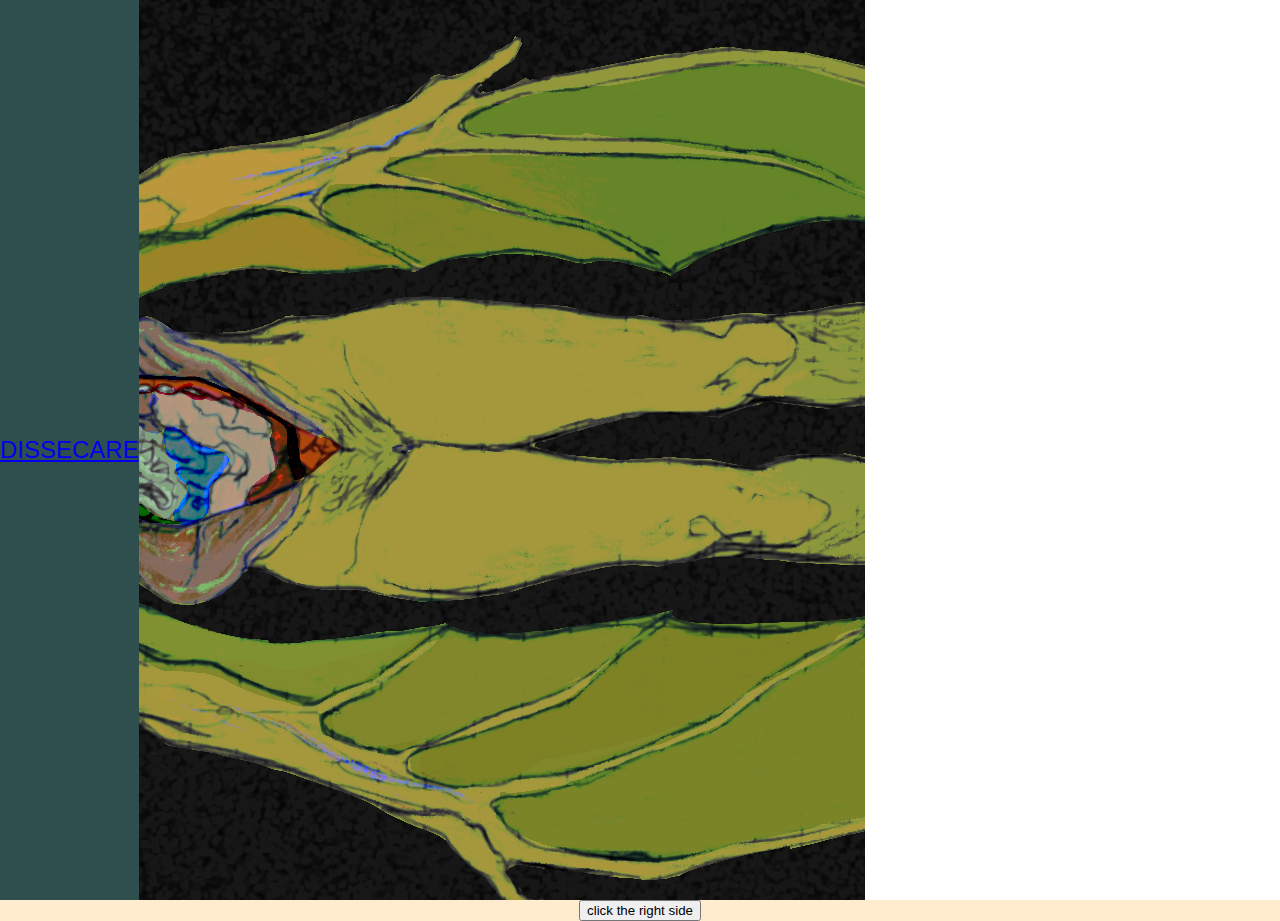
==== index2.html @ 87a3b326 "try3" ====
<!DOCTYPE html>
<html lang="en">
<head>
    <meta charset="UTF-8">
    <meta name="viewport" content="width=device-width, initial-scale=1.0">
    <title>HolyGrail</title>
<link rel="stylesheet" href="style2.css">
  </head>
<body>
    <div class="container">
      <div class="grid-item header">
        <!-- <div class="box">header</div> -->
  </div>

      <div class="grid-item left">
       <p><a target="_blank" href="DISSECARE"> DISSECARE</a></p>
      </div>
      <div class="grid-item main">
        <img src="vamp.png" usemap="#image_map">
        <map name="image_map">
          <area alt="Heart?" title="Heart?" href="https://en.wikipedia.org/wiki/Heart" coords="914,762,961,809" shape="rect">
          <area alt="squiggle" title="squiggle" href="https://sites.evergreen.edu/politicalshakespeares/wp-content/uploads/sites/226/2015/12/Stryker-My-Words-to-VF.pdf" coords="983,767,1031,845" shape="rect">
          <area alt="lump" title="lump" href="https://www.youtube.com/watch?v=j0fucPpR1K0&list=PLFHfsimBl6edxOhk6E3--u6s-ku00u3Z_&index=10" coords="1141,756,1163,818" shape="rect">
          <area alt="red part" title="red part" href="https://www.youtube.com/watch?v=ohco3PB6eBw&list=PLFHfsimBl6edxOhk6E3--u6s-ku00u3Z_&index=18" coords="1089,731,1138,845" shape="rect">
        </div>

      </div>
      <div class="grid-item right"><button>click the right side</button></div>
      <!-- <div class="grid-item footer">
      <input type="checkbox" checked>Footer -->
    </form></div>
    </div>
  </body>
</html>
---- style2.css ----
*{
    margin: 0px;
  }
  .container {
      display: grid;
      width: 100vw;
      height: 100vh;
      grid-template-columns: repeat(12, 1fr);
      grid-template-rows: repeat(13, 1fr);
      /*grid-template-areas:
      "header header  header"
      "right  main left"
      "right  main left"
      "footer footer  footer";*/
    }
  .grid-item{
    display: flex;
    align-items: center;
    justify-content: center;
    font-size: x-large;
    color: teal;
    font-family: sans-serif;
  }
    
  .box{
    display:flex;
    align-items: center;
    justify-content: center;
    width: 400px;
    height: 100px;
    background-color: lavender;
  }
        /* .left{}
        background-color: black;  
        grid-column: 1;    
        grid-row:1/14;                      
      } */
  

    /* .footer {
      background: powderblue;
      grid-row: 6;
      grid-column: span 6;    
    } */
  /* .vamppic{
    grid-column: 2/5;
    grid-row: 1/5;
    text-align: center;
  } */
    .left {            
      background-color: darkslategrey; 
      grid-column: 1;
      grid-row:  1/14;
    }
    
    .right {
  background-color: blanchedalmond;
  grid-column: 9/13;    
  grid-row:1/14; 
    }
  
    .main {
    background-color: black;
    grid-column: 2/9;
    grid-row: 1/14;
    text-align: center;
    overflow: hidden;
    }
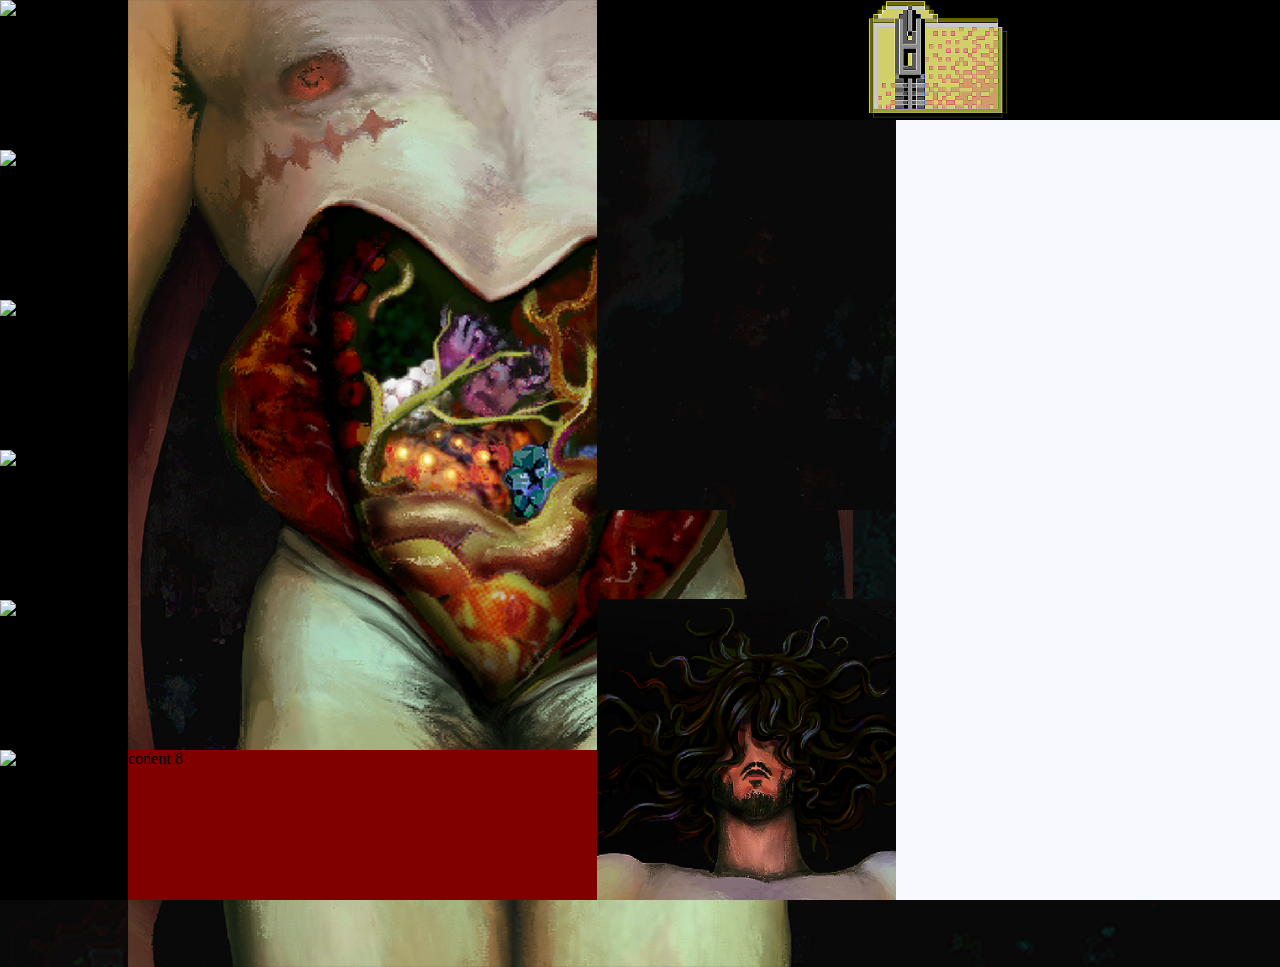
==== commit 1abb0c0a: "lotsofprogress" ====
--- a/index2.html
+++ b/index2.html
@@ -1,34 +1,65 @@
 <!DOCTYPE html>
 <html lang="en">
 <head>
-    <meta charset="UTF-8">
-    <meta name="viewport" content="width=device-width, initial-scale=1.0">
-    <title>HolyGrail</title>
-<link rel="stylesheet" href="style2.css">
-  </head>
+  <meta charset="UTF-8">
+  <meta name="viewport" content="width=device-width, initial-scale=1.0">
+  <link rel="stylesheet" href="style3.css">
+  <script src="script2.js"></script>
+</head>
 <body>
-    <div class="container">
-      <div class="grid-item header">
-        <!-- <div class="box">header</div> -->
-  </div>
+    <div class="parent"> 
+        <div class="div1"> 
+            <img src="images/cradle.png">
+        </div> 
+        <div class="div2"> 
+        <img src="images/lights.png">    
+        </div> 
+        <div class="div3"> 
+        <img src="images/guts.png">
+        </div> 
+        <div class="div4">
+        <img src="images/teeth.png">
+        </div> 
+        <div class="div5">
+        <img src="images/stone.png">
+        </div> 
+        <div class="div6"> 
+        <img src="images/pearls.png">
+        </div> 
+        <div class="div7">   
+                <img src="images/chestfinal.png" usemap="#image-map">
+    <map name="image-map">
+        <area target="" alt="cradle" title="lights" href="#" coords="326,296,310,314,313,326,313,364,315,376,342,356,339,366,374,352,402,351,379,357,360,366,321,387,345,412,357,417,381,413,397,404,416,399,421,388,419,351,408,344,394,344,389,336,361,315" shape="poly" data-image="images/cradle.png" data-text="Examination of the thoracic cavity revealed an organ with the evident function of cradling within itself some deeper, hidden thing. In appearance it consists of a soft, wide stretch of muscular tissue curled deliberately around its main structure, which is itself lined with some kind of papillae. These odd filaments, reminiscent of sea anemones, are of a purple-blue or indigo color. Study of this organ proved difficult, as any attempt to uncouple it from that which it protects caused the flesh to involuntarily seize. The filaments, previously soft when at rest, now tensed in a frantic measure to shield its inner contents. Despite the early stages of decay clearly apparent, this organ is still active. Still warm." >
+        <area target="" alt="lights" title="lights" href="#" coords="383,449,358,431,338,426,321,425,307,416,262,428,251,468,253,481,277,475,293,488,320,487,372,513,381,501,372,477,384,461" shape="poly" data-image="images/lights.png" data-text="Found in the far back of the creature’s central abdomen is an ovular organ comprised of many small pockets compacted tightly together, with a loose similarity in shape to the alveoli of the human lung. However, it was discovered that this organ contains small orange bioluminescent lights. Though dim, they flash in a steady pattern visible to observers through the translucent outer layer of the structure. Geometric and calculated, these tiny lights dance together within the pocketed organ in the depths of the creature. This process occurs only in total darkness. When exposed to light, these pulsing flashes cease to play."> 
+        <area target="" alt="stone" title="stone" href="#" coords="418,442,418,455,437,473,421,490,406,514,384,519,380,511,382,481,376,475,385,464,385,450,402,443" shape="poly" data-image="images/stone.png" data-text="The initial external examination of the creature showed no outward signs of entry wounds, cuts, or scarring. In spite of this, two foreign bodies were recovered from the thoracic cavity during the internal section of the necropsy. These two artifacts seemingly serve no purpose and have no effect on the surrounding muscles and organs. The first that was found is an irregularly shaped pearlescent orb made up of many smaller circular parts having been fused together. The second has an intricate crystalline pattern, of a similar shape to the first, and is bluish in color. Both are understood to consist of biological material. Even stranger, both were discovered wrapped in flesh similar to the creature’s own abdominal tendril structure. In that organ, any touch from the examiner caused sections of it to detach from itself. The wrappings of the foreign bodies appear to be the fallen off pieces of this organ that have been thinly stretched out to create a covering. It is assumed that these wrappings originate from another creature of this same species. With no clear way of having entered the cadaver’s chest and no clear function within the body, further study is needed in order to draw any conclusions.">
+        <area target="" alt="pearls" title="pearls" href="#" coords="252,384,256,415,278,396,307,382,306,358,294,361,282,365,275,375" shape="poly" data-image="images/pearls.png" data-text="The initial external examination of the creature showed no outward signs of entry wounds, cuts, or scarring. In spite of this, two foreign bodies were recovered from the thoracic cavity during the internal section of the necropsy. These two artifacts seemingly serve no purpose and have no effect on the surrounding muscles and organs. The first that was found is an irregularly shaped pearlescent orb made up of many smaller circular parts having been fused together. The second has an intricate crystalline pattern, of a similar shape to the first, and is bluish in color. Both are understood to consist of biological material. Even stranger, both were discovered wrapped in flesh similar to the creature’s own abdominal tendril structure. In that organ, any touch from the examiner caused sections of it to detach from itself. The wrappings of the foreign bodies appear to be the fallen off pieces of this organ that have been thinly stretched out to create a covering. It is assumed that these wrappings originate from another creature of this same species. With no clear way of having entered the cadaver’s chest and no clear function within the body, further study is needed in order to draw any conclusions.">
+        <area target="" alt="guts" title="guts" href="#" coords="231,502,259,571,367,695,435,625,454,575,491,491,513,467,470,459,435,459,434,445,450,430,465,416,475,374,468,345,457,336,446,338,453,356,457,386,438,384,434,344,430,322,434,313,455,312,471,284,473,256,487,253,482,246,464,253,458,288,448,300,434,302,421,313,411,318,407,292,397,295,393,306,394,321,420,346,422,388,432,401,446,405,432,419,424,434,421,453,440,472,423,491,410,515,389,524,363,511,314,487" shape="poly" data-image="images/guts.png" data-text="Tangled in the lower abdominal cavity is a long, amorphous organ of fatty tendrils and marbled yellowish hue. Its many armlike structures reach out far beyond the understood central body of the organ and into other areas of the abdomen. These tendrils vary in their length and thickness, some like wide branches and others with a fine threadlike quality. It folds and twists around on both itself and nearby structures in such a way that makes it impossible to remove from the cadaver. Unfortunately, closer study of the organ is impossible. It is remarkably fragile, as any touch causes pieces of this intricate system to detach from its main branch. So far, there is no explanation for this phenomenon to occur.">
+     </map>
 
-      <div class="grid-item left">
-       <p><a target="_blank" href="DISSECARE"> DISSECARE</a></p>
-      </div>
-      <div class="grid-item main">
-        <img src="vamp.png" usemap="#image_map">
-        <map name="image_map">
-          <area alt="Heart?" title="Heart?" href="https://en.wikipedia.org/wiki/Heart" coords="914,762,961,809" shape="rect">
-          <area alt="squiggle" title="squiggle" href="https://sites.evergreen.edu/politicalshakespeares/wp-content/uploads/sites/226/2015/12/Stryker-My-Words-to-VF.pdf" coords="983,767,1031,845" shape="rect">
-          <area alt="lump" title="lump" href="https://www.youtube.com/watch?v=j0fucPpR1K0&list=PLFHfsimBl6edxOhk6E3--u6s-ku00u3Z_&index=10" coords="1141,756,1163,818" shape="rect">
-          <area alt="red part" title="red part" href="https://www.youtube.com/watch?v=ohco3PB6eBw&list=PLFHfsimBl6edxOhk6E3--u6s-ku00u3Z_&index=18" coords="1089,731,1138,845" shape="rect">
+        </div> 
+        <div class="div8"> conent 8  </div> 
+        <div class="div9">
+            <img id="displayedImage" src="images/smallbg.png" alt="Displayed Image" usemap="#image-map">
+
+        </div>
+        
+        <div class="div10"> 
+        <!-- <img src="images/headshot.jpg"> -->
+        <img src="images/headshot.jpg" usemap="#image-map2">
+    <map name="image-map2">
+    <area target="" alt="teeth" title="teeth" href="#" coords="255,271,161,215" shape="rect" data-image="images/teeth.png" data-text="Upon examination of the creature’s mouth, it was primarily noted that the enamel of the teeth is colored a deep red, much like the Soricinae and Myosoricinae subfamilies of shrew. The incisors are of humanoid appearance, but due to the dehydrated nature of dead flesh, the gum line indicates that there may be additional teeth hidden above these exposed incisors that are markedly longer in size and sharper in shape. Next to the incisors in both the top and bottom jaw reside two large fang-like cuspids, for a total amount of four. The remaining teeth, of which there are twelve in number, are wide tri-pointed molars of incredible sharpness. The next thing of particular note was the creature’s strange tongue. The length of this apparatus, unable to fit flatly in the oral cavity, folds onto itself to be stored neatly in the back of the mouth. In texture, it is found to be of semi-firm tissue with small ridges on both sides. Interestingly, the tongue appears to consist of spongy erectile tissue. It is unknown why the creature possesses such an organ, vaguely similar to the proboscis of certain insects, when considering the nature of the teeth. Further dissection needed.">
+</map>
+        </div> 
+        <div class="div11"> 
+            <a href="index.html">
+                <img src="images/foldericon.png" alt="Button Image">
+            </a>
         </div>
 
-      </div>
-      <div class="grid-item right"><button>click the right side</button></div>
-      <!-- <div class="grid-item footer">
-      <input type="checkbox" checked>Footer -->
-    </form></div>
-    </div>
-  </body>
+        <div class="div12" id="text-container">
+            <p id="main-text"></p>
+            <p id="displayedText"></p>
+        </div>       
+  </div>
+</body>
 </html>
--- a/style3.css
+++ b/style3.css
@@ -0,0 +1,170 @@
+html, body {
+    height: 100%;
+    margin: 0;
+    padding: 0;
+    background-image: url("images/smallbg.png");
+  }
+
+.parent {
+    display: grid;
+    grid-template-columns: repeat(30, 1fr);
+    grid-template-rows: repeat(30, 1fr);
+    grid-column-gap: 0px;
+    grid-row-gap: 0px;
+    height: 100%;
+  }
+  
+.div1 {
+    grid-area: 1 / 1 / 6 / 4;
+    background-color: black;
+    overflow: hidden;
+}
+.div1 img {
+    width: 100%;
+    height:auto;
+    display: block;
+    margin: auto;
+}
+
+.div2 {
+    grid-area: 6 / 1 / 11 / 4;
+    background-color: black;
+    overflow: hidden;
+}
+.div2 img {
+    width: 100%;
+    height:auto;
+    display: block;
+    margin: auto;
+}
+
+.div3 {
+    grid-area: 11 / 1 / 16 / 4;
+    background-color: black;
+    overflow: hidden;
+}
+.div3 img {
+    width: 100%;
+    height:auto;
+    display: block;
+    margin: auto;
+}
+
+.div4 {
+    grid-area: 16 / 1 / 21 / 4;
+    background-color: black;
+    overflow: hidden;
+}
+.div4 img {
+    width: 100%;
+    height:auto;
+    display: block;
+    margin: auto;
+}
+
+.div5 {
+    grid-area: 21 / 1 / 26 / 4;
+    background-color: black;
+    overflow: hidden;
+}
+.div5 img {
+    width: 100%;
+    height:auto;
+    display: block;
+    margin: auto;
+}
+
+.div6 {
+    grid-area: 26 / 1 / 31 / 4;
+    background-color: black;
+    overflow: hidden;
+}
+.div6 img {
+    width: 100%;
+    height:auto;
+    display: block;
+    margin: auto;
+}
+
+.div7 {
+    grid-area: 1 / 4 / 26 / 15;
+    background-color: black;
+}
+.div7 img {
+    width: 725px;
+    
+    display: block;
+    margin: auto;
+ 
+}
+
+.div8 {
+    grid-area: 26 / 4 / 31 / 15;
+    background-color: maroon;
+    overflow: hidden;
+}
+.div8 img {
+    max-width: 100%;
+    max-height: 100%;
+    display: block;
+    margin: auto;
+}
+
+.div9 {
+    grid-area: 5 / 15 / 18 / 22;
+    background-color: black;
+    overflow: hidden;
+    background-image: url("images/smallbg.png");
+    background-size: cover;
+}
+.div9 img {
+    max-width: 100%;
+    max-height: 100%;
+    display: block;
+    margin: auto;
+}
+
+.div10 {
+    grid-area: 18 / 15 / 31 / 22;
+    background-color: black;
+    align-self: end;
+    /* background-image: url("images/smallbg.png");
+    background-size: cover; */
+}
+.div10 img {
+    width: 100%;
+    display: block;
+    margin: auto;
+    justify-content: end;
+    align-self: end;
+    justify-self: end;
+}
+
+.div11 {
+    grid-area: 1 / 15 / 5 / 31;
+    background-color: black; 
+    overflow: hidden;
+}
+.div11 img {
+    max-width: 100%;
+    max-height: 100%;
+    display: block;
+    margin: auto;
+}
+
+.div12 {
+    grid-area: 5 / 22 / 31 / 31;
+    background-color: ghostwhite; 
+    overflow: hidden;
+    font-size: 15pt;
+    padding: 20px;
+    text-align: justify;
+
+}
+.div12 img {
+    max-width: 100%;
+    max-height: 100%;
+    display: block;
+    margin: auto;
+}
+
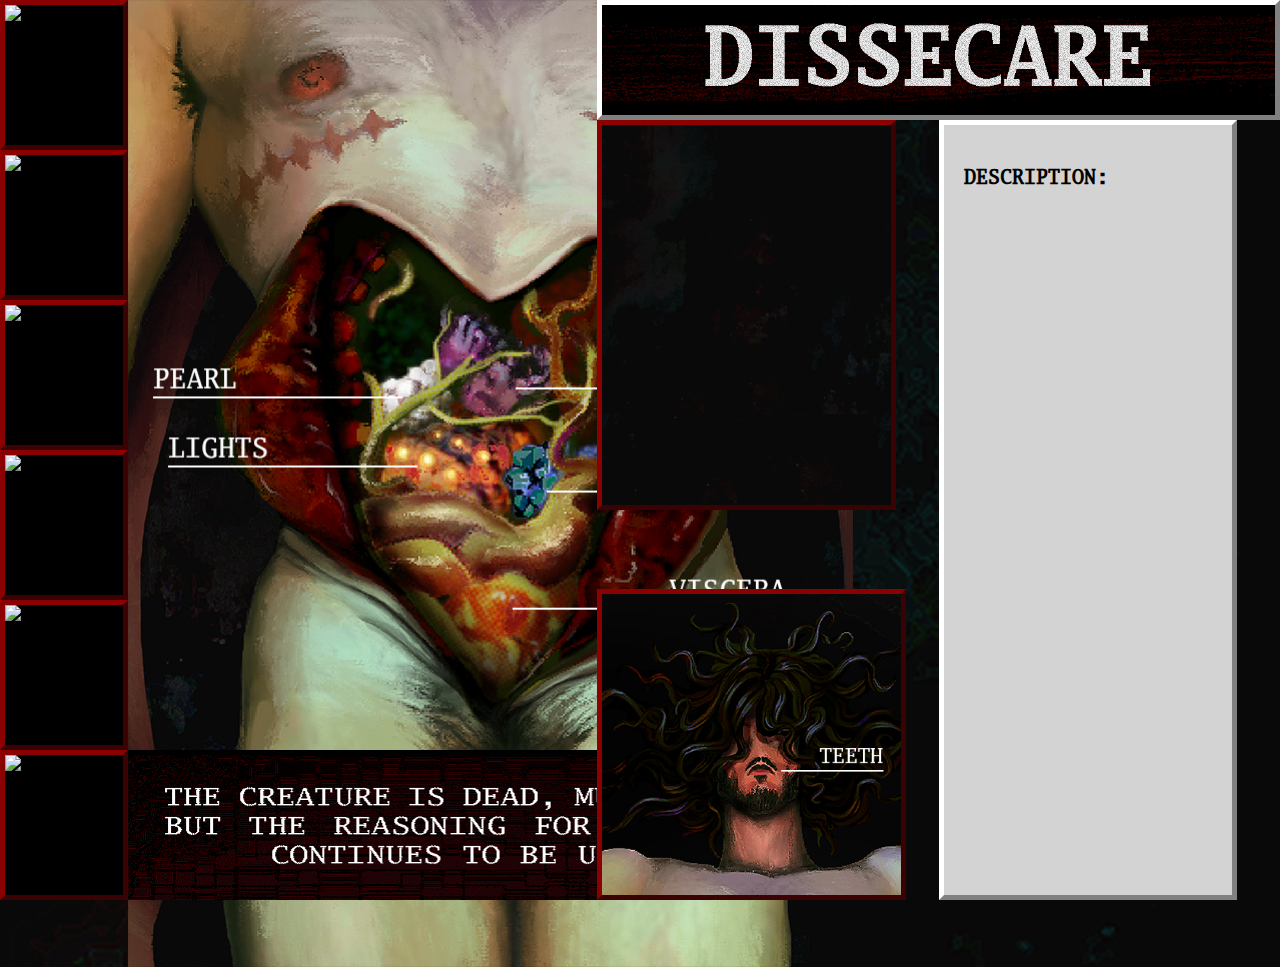
==== commit 37b782e5: "almostdone" ====
--- a/index2.html
+++ b/index2.html
@@ -5,6 +5,10 @@
   <meta name="viewport" content="width=device-width, initial-scale=1.0">
   <link rel="stylesheet" href="style3.css">
   <script src="script2.js"></script>
+  <link rel="stylesheet" media="screen" href="https://fontlibrary.org//face/go-mono" type="text/css"/>
+  <link rel="icon" 
+    type="image/png"
+    href="images/Favicon.png"> 
 </head>
 <body>
     <div class="parent"> 
@@ -27,17 +31,17 @@
         <img src="images/pearls.png">
         </div> 
         <div class="div7">   
-                <img src="images/chestfinal.png" usemap="#image-map">
+                <img src="images/chestfinallabeled.png" usemap="#image-map">
     <map name="image-map">
-        <area target="" alt="cradle" title="lights" href="#" coords="326,296,310,314,313,326,313,364,315,376,342,356,339,366,374,352,402,351,379,357,360,366,321,387,345,412,357,417,381,413,397,404,416,399,421,388,419,351,408,344,394,344,389,336,361,315" shape="poly" data-image="images/cradle.png" data-text="Examination of the thoracic cavity revealed an organ with the evident function of cradling within itself some deeper, hidden thing. In appearance it consists of a soft, wide stretch of muscular tissue curled deliberately around its main structure, which is itself lined with some kind of papillae. These odd filaments, reminiscent of sea anemones, are of a purple-blue or indigo color. Study of this organ proved difficult, as any attempt to uncouple it from that which it protects caused the flesh to involuntarily seize. The filaments, previously soft when at rest, now tensed in a frantic measure to shield its inner contents. Despite the early stages of decay clearly apparent, this organ is still active. Still warm." >
+        <area target="" alt="cradle" title="cradle" href="#" coords="326,296,310,314,313,326,313,364,315,376,342,356,339,366,374,352,402,351,379,357,360,366,321,387,345,412,357,417,381,413,397,404,416,399,421,388,419,351,408,344,394,344,389,336,361,315" shape="poly" data-image="images/cradle.png" data-text="Examination of the thoracic cavity revealed an organ with the evident function of cradling within itself some deeper, hidden thing. In appearance it consists of a soft, wide stretch of muscular tissue curled deliberately around its main structure, which is itself lined with some kind of papillae. These odd filaments, reminiscent of sea anemones, are of a purple-blue color. Study of this organ proved difficult, as any attempt to uncouple it from that which it protects caused the flesh to involuntarily seize. The filaments, previously soft when at rest, now tensed in a frantic measure to shield its inner contents. Despite the early stages of decay clearly apparent, this organ is still active. Still warm. " >
         <area target="" alt="lights" title="lights" href="#" coords="383,449,358,431,338,426,321,425,307,416,262,428,251,468,253,481,277,475,293,488,320,487,372,513,381,501,372,477,384,461" shape="poly" data-image="images/lights.png" data-text="Found in the far back of the creature’s central abdomen is an ovular organ comprised of many small pockets compacted tightly together, with a loose similarity in shape to the alveoli of the human lung. However, it was discovered that this organ contains small orange bioluminescent lights. Though dim, they flash in a steady pattern visible to observers through the translucent outer layer of the structure. Geometric and calculated, these tiny lights dance together within the pocketed organ in the depths of the creature. This process occurs only in total darkness. When exposed to light, these pulsing flashes cease to play."> 
-        <area target="" alt="stone" title="stone" href="#" coords="418,442,418,455,437,473,421,490,406,514,384,519,380,511,382,481,376,475,385,464,385,450,402,443" shape="poly" data-image="images/stone.png" data-text="The initial external examination of the creature showed no outward signs of entry wounds, cuts, or scarring. In spite of this, two foreign bodies were recovered from the thoracic cavity during the internal section of the necropsy. These two artifacts seemingly serve no purpose and have no effect on the surrounding muscles and organs. The first that was found is an irregularly shaped pearlescent orb made up of many smaller circular parts having been fused together. The second has an intricate crystalline pattern, of a similar shape to the first, and is bluish in color. Both are understood to consist of biological material. Even stranger, both were discovered wrapped in flesh similar to the creature’s own abdominal tendril structure. In that organ, any touch from the examiner caused sections of it to detach from itself. The wrappings of the foreign bodies appear to be the fallen off pieces of this organ that have been thinly stretched out to create a covering. It is assumed that these wrappings originate from another creature of this same species. With no clear way of having entered the cadaver’s chest and no clear function within the body, further study is needed in order to draw any conclusions.">
-        <area target="" alt="pearls" title="pearls" href="#" coords="252,384,256,415,278,396,307,382,306,358,294,361,282,365,275,375" shape="poly" data-image="images/pearls.png" data-text="The initial external examination of the creature showed no outward signs of entry wounds, cuts, or scarring. In spite of this, two foreign bodies were recovered from the thoracic cavity during the internal section of the necropsy. These two artifacts seemingly serve no purpose and have no effect on the surrounding muscles and organs. The first that was found is an irregularly shaped pearlescent orb made up of many smaller circular parts having been fused together. The second has an intricate crystalline pattern, of a similar shape to the first, and is bluish in color. Both are understood to consist of biological material. Even stranger, both were discovered wrapped in flesh similar to the creature’s own abdominal tendril structure. In that organ, any touch from the examiner caused sections of it to detach from itself. The wrappings of the foreign bodies appear to be the fallen off pieces of this organ that have been thinly stretched out to create a covering. It is assumed that these wrappings originate from another creature of this same species. With no clear way of having entered the cadaver’s chest and no clear function within the body, further study is needed in order to draw any conclusions.">
-        <area target="" alt="guts" title="guts" href="#" coords="231,502,259,571,367,695,435,625,454,575,491,491,513,467,470,459,435,459,434,445,450,430,465,416,475,374,468,345,457,336,446,338,453,356,457,386,438,384,434,344,430,322,434,313,455,312,471,284,473,256,487,253,482,246,464,253,458,288,448,300,434,302,421,313,411,318,407,292,397,295,393,306,394,321,420,346,422,388,432,401,446,405,432,419,424,434,421,453,440,472,423,491,410,515,389,524,363,511,314,487" shape="poly" data-image="images/guts.png" data-text="Tangled in the lower abdominal cavity is a long, amorphous organ of fatty tendrils and marbled yellowish hue. Its many armlike structures reach out far beyond the understood central body of the organ and into other areas of the abdomen. These tendrils vary in their length and thickness, some like wide branches and others with a fine threadlike quality. It folds and twists around on both itself and nearby structures in such a way that makes it impossible to remove from the cadaver. Unfortunately, closer study of the organ is impossible. It is remarkably fragile, as any touch causes pieces of this intricate system to detach from its main branch. So far, there is no explanation for this phenomenon to occur.">
+        <area target="" alt="crystal" title="crystal" href="#" coords="418,442,418,455,437,473,421,490,406,514,384,519,380,511,382,481,376,475,385,464,385,450,402,443" shape="poly" data-image="images/stone.png" data-text="The initial external examination of the creature showed no outward signs of cuts or entry wounds, except the surgical yet superficial scars on the chest. In spite of this, two foreign bodies were recovered from the thoracic cavity during the internal section of the necropsy. These two artifacts seemingly serve no purpose and do not affect the surrounding muscles and organs. The first that was found is an irregularly shaped pearlescent orb made up of many smaller circular parts that have been somehow fused together. The second has an intricate crystalline pattern, of a similar shape to the first, and is bluish in color. Both are understood to consist of biological material. Even stranger, both were discovered wrapped in flesh similar to the creature’s own abdominal tendril structure. In that organ, any touch from the medical examiner caused sections of it to detach from itself. The wrappings of the foreign bodies appear to be the fallen-off pieces of this organ that have been thinly stretched out to create a covering. It is assumed that these wrappings originate from another creature of this same species. With no clear way of having entered the cadaver’s chest and no clear function within the body, further study is needed in order to draw any conclusions.">
+        <area target="" alt="pearl" title="pearl" href="#" coords="252,384,256,415,278,396,307,382,306,358,294,361,282,365,275,375" shape="poly" data-image="images/pearls.png" data-text="The initial external examination of the creature showed no outward signs of cuts or entry wounds, except the surgical yet superficial scars on the chest. In spite of this, two foreign bodies were recovered from the thoracic cavity during the internal section of the necropsy. These two artifacts seemingly serve no purpose and do not affect the surrounding muscles and organs. The first that was found is an irregularly shaped pearlescent orb made up of many smaller circular parts that have been somehow fused together. The second has an intricate crystalline pattern, of a similar shape to the first, and is bluish in color. Both are understood to consist of biological material. Even stranger, both were discovered wrapped in flesh similar to the creature’s own abdominal tendril structure. In that organ, any touch from the medical examiner caused sections of it to detach from itself. The wrappings of the foreign bodies appear to be the fallen-off pieces of this organ that have been thinly stretched out to create a covering. It is assumed that these wrappings originate from another creature of this same species. With no clear way of having entered the cadaver’s chest and no clear function within the body, further study is needed in order to draw any conclusions.">
+        <area target="" alt="viscera" title="viscera" href="#" coords="231,502,259,571,367,695,435,625,454,575,491,491,513,467,470,459,435,459,434,445,450,430,465,416,475,374,468,345,457,336,446,338,453,356,457,386,438,384,434,344,430,322,434,313,455,312,471,284,473,256,487,253,482,246,464,253,458,288,448,300,434,302,421,313,411,318,407,292,397,295,393,306,394,321,420,346,422,388,432,401,446,405,432,419,424,434,421,453,440,472,423,491,410,515,389,524,363,511,314,487" shape="poly" data-image="images/guts.png" data-text="Tangled in the lower abdominal cavity is a long, amorphous organ of fatty tendrils and marbled yellowish hue. Its many armlike structures reach out far beyond the understood central body of the organ and into other areas of the abdomen. These tendrils vary in their length and thickness, some like wide branches and others with a fine threadlike quality. It folds and twists around on both itself and nearby structures in such a way that makes it impossible to remove from the cadaver. Unfortunately, closer study of the organ is impossible. It is remarkably fragile, as any touch causes pieces of this intricate system to detach from its main branch. So far, there is no explanation for this phenomenon to occur.">
      </map>
 
         </div> 
-        <div class="div8"> conent 8  </div> 
+        <div class="div8"> <img src="images/Bottombox.png"> </div> 
         <div class="div9">
             <img id="displayedImage" src="images/smallbg.png" alt="Displayed Image" usemap="#image-map">
 
@@ -45,19 +49,19 @@
         
         <div class="div10"> 
         <!-- <img src="images/headshot.jpg"> -->
-        <img src="images/headshot.jpg" usemap="#image-map2">
+        <img src="images/headshotlabeled.png" usemap="#image-map2">
     <map name="image-map2">
-    <area target="" alt="teeth" title="teeth" href="#" coords="255,271,161,215" shape="rect" data-image="images/teeth.png" data-text="Upon examination of the creature’s mouth, it was primarily noted that the enamel of the teeth is colored a deep red, much like the Soricinae and Myosoricinae subfamilies of shrew. The incisors are of humanoid appearance, but due to the dehydrated nature of dead flesh, the gum line indicates that there may be additional teeth hidden above these exposed incisors that are markedly longer in size and sharper in shape. Next to the incisors in both the top and bottom jaw reside two large fang-like cuspids, for a total amount of four. The remaining teeth, of which there are twelve in number, are wide tri-pointed molars of incredible sharpness. The next thing of particular note was the creature’s strange tongue. The length of this apparatus, unable to fit flatly in the oral cavity, folds onto itself to be stored neatly in the back of the mouth. In texture, it is found to be of semi-firm tissue with small ridges on both sides. Interestingly, the tongue appears to consist of spongy erectile tissue. It is unknown why the creature possesses such an organ, vaguely similar to the proboscis of certain insects, when considering the nature of the teeth. Further dissection needed.">
+    <area target="" alt="teeth" title="teeth" href="#" coords="255,280,161,230" shape="rect" data-image="images/teeth.png" data-text="Upon examination of the creature’s mouth, it was primarily noted that the enamel of the teeth is colored a deep red, much like the Soricinae and Myosoricinae subfamilies of shrew. The incisors are of humanoid appearance, but due to the dehydrated nature of dead flesh, the gum line indicates that there may be additional teeth hidden above these exposed incisors that are markedly longer in size and sharper in shape. Next to the incisors in both the top and bottom jaw reside two large fang-like cuspids, for a total amount of four. The remaining teeth, of which there are twelve in number, are wide tri-pointed molars of incredible sharpness. The next thing of particular note was the creature’s strange tongue. The length of this apparatus, unable to fit flatly in the oral cavity, folds onto itself to be stored neatly in the back of the mouth. In texture, it is found to be of semi-firm tissue with small ridges on both sides. Interestingly, the tongue appears to consist of spongy erectile tissue. It is unknown why the creature possesses such an organ, vaguely similar to the proboscis of certain insects, when considering the nature of the teeth. Further dissection needed.">
 </map>
         </div> 
         <div class="div11"> 
             <a href="index.html">
-                <img src="images/foldericon.png" alt="Button Image">
+                <img src="images/top.png" alt="Button Image">
             </a>
         </div>
 
         <div class="div12" id="text-container">
-            <p id="main-text"></p>
+            <p id="main-text"><b>DESCRIPTION:</b></p>
             <p id="displayedText"></p>
         </div>       
   </div>
--- a/style3.css
+++ b/style3.css
@@ -1,3 +1,9 @@
+@font-face {
+    font-family: 'GoMono';
+    src: url('fonts/Go-Mono.ttf');
+}
+
+
 html, body {
     height: 100%;
     margin: 0;
@@ -18,18 +24,23 @@
     grid-area: 1 / 1 / 6 / 4;
     background-color: black;
     overflow: hidden;
+    border: 5px solid;
+    border-color: darkred rgb(58, 2, 2) rgb(58, 2, 2) darkred;
 }
 .div1 img {
     width: 100%;
     height:auto;
     display: block;
     margin: auto;
+    
 }
 
 .div2 {
     grid-area: 6 / 1 / 11 / 4;
     background-color: black;
     overflow: hidden;
+    border: 5px solid;
+    border-color: darkred rgb(58, 2, 2) rgb(58, 2, 2) darkred;
 }
 .div2 img {
     width: 100%;
@@ -42,6 +53,8 @@
     grid-area: 11 / 1 / 16 / 4;
     background-color: black;
     overflow: hidden;
+    border: 5px solid;
+    border-color: darkred rgb(58, 2, 2) rgb(58, 2, 2) darkred;
 }
 .div3 img {
     width: 100%;
@@ -54,6 +67,8 @@
     grid-area: 16 / 1 / 21 / 4;
     background-color: black;
     overflow: hidden;
+    border: 5px solid;
+    border-color: darkred rgb(58, 2, 2) rgb(58, 2, 2) darkred;
 }
 .div4 img {
     width: 100%;
@@ -66,6 +81,8 @@
     grid-area: 21 / 1 / 26 / 4;
     background-color: black;
     overflow: hidden;
+    border: 5px solid;
+    border-color: darkred rgb(58, 2, 2) rgb(58, 2, 2) darkred;
 }
 .div5 img {
     width: 100%;
@@ -78,6 +95,8 @@
     grid-area: 26 / 1 / 31 / 4;
     background-color: black;
     overflow: hidden;
+    border: 5px solid;
+    border-color: darkred rgb(58, 2, 2) rgb(58, 2, 2) darkred;
 }
 .div6 img {
     width: 100%;
@@ -100,14 +119,16 @@
 
 .div8 {
     grid-area: 26 / 4 / 31 / 15;
-    background-color: maroon;
-    overflow: hidden;
+    overflow: hidden;
+    border-top: 5px solid black;
 }
 .div8 img {
-    max-width: 100%;
-    max-height: 100%;
-    display: block;
-    margin: auto;
+    
+    max-height: 100%;
+    display: block;
+    margin: auto;
+    width: 725px;
+
 }
 
 .div9 {
@@ -116,6 +137,8 @@
     overflow: hidden;
     background-image: url("images/smallbg.png");
     background-size: cover;
+    border: 5px solid;
+    border-color: darkred rgb(58, 2, 2) rgb(58, 2, 2) darkred;
 }
 .div9 img {
     max-width: 100%;
@@ -138,27 +161,36 @@
     justify-content: end;
     align-self: end;
     justify-self: end;
+    border: 5px solid;
+    border-color: darkred rgb(58, 2, 2) rgb(58, 2, 2) darkred;
 }
 
 .div11 {
     grid-area: 1 / 15 / 5 / 31;
     background-color: black; 
     overflow: hidden;
+    border: 5px solid;
+    border-color: white grey grey white;
 }
 .div11 img {
     max-width: 100%;
     max-height: 100%;
     display: block;
     margin: auto;
+    
 }
 
 .div12 {
-    grid-area: 5 / 22 / 31 / 31;
-    background-color: ghostwhite; 
+    grid-area: 5 / 23 / 31 / 30;
+    background-color: lightgray; 
+    border: 5px solid;
+    border-color: white grey grey white;
     overflow: hidden;
     font-size: 15pt;
     padding: 20px;
     text-align: justify;
+    font-family: 'GoMono'; 
+    overflow: auto;
 
 }
 .div12 img {
@@ -168,3 +200,9 @@
     margin: auto;
 }
 
+.div13
+ { grid-area: 5 / 22 / 31 / 23; } 
+
+.div14 
+{ grid-area: 5 / 30 / 31 / 31; } 
+
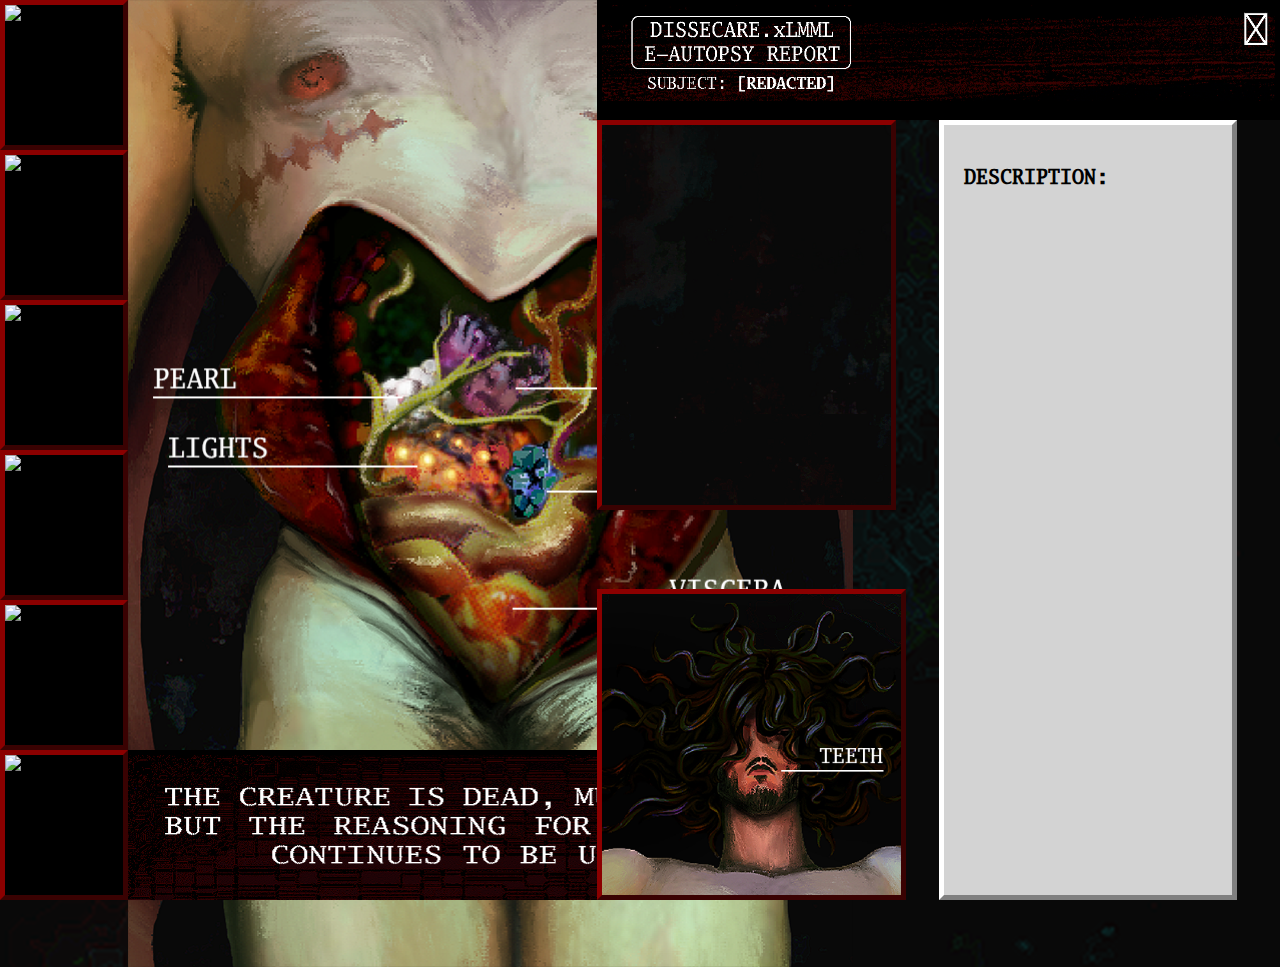
==== commit 36f0499e: "done:D!!" ====
--- a/index2.html
+++ b/index2.html
@@ -56,7 +56,7 @@
         </div> 
         <div class="div11"> 
             <a href="index.html">
-                <img src="images/top.png" alt="Button Image">
+                <img src="images/top2.png" alt="Button Image">
             </a>
         </div>
 
--- a/style3.css
+++ b/style3.css
@@ -170,7 +170,7 @@
     background-color: black; 
     overflow: hidden;
     border: 5px solid;
-    border-color: white grey grey white;
+    border-color: black;
 }
 .div11 img {
     max-width: 100%;
